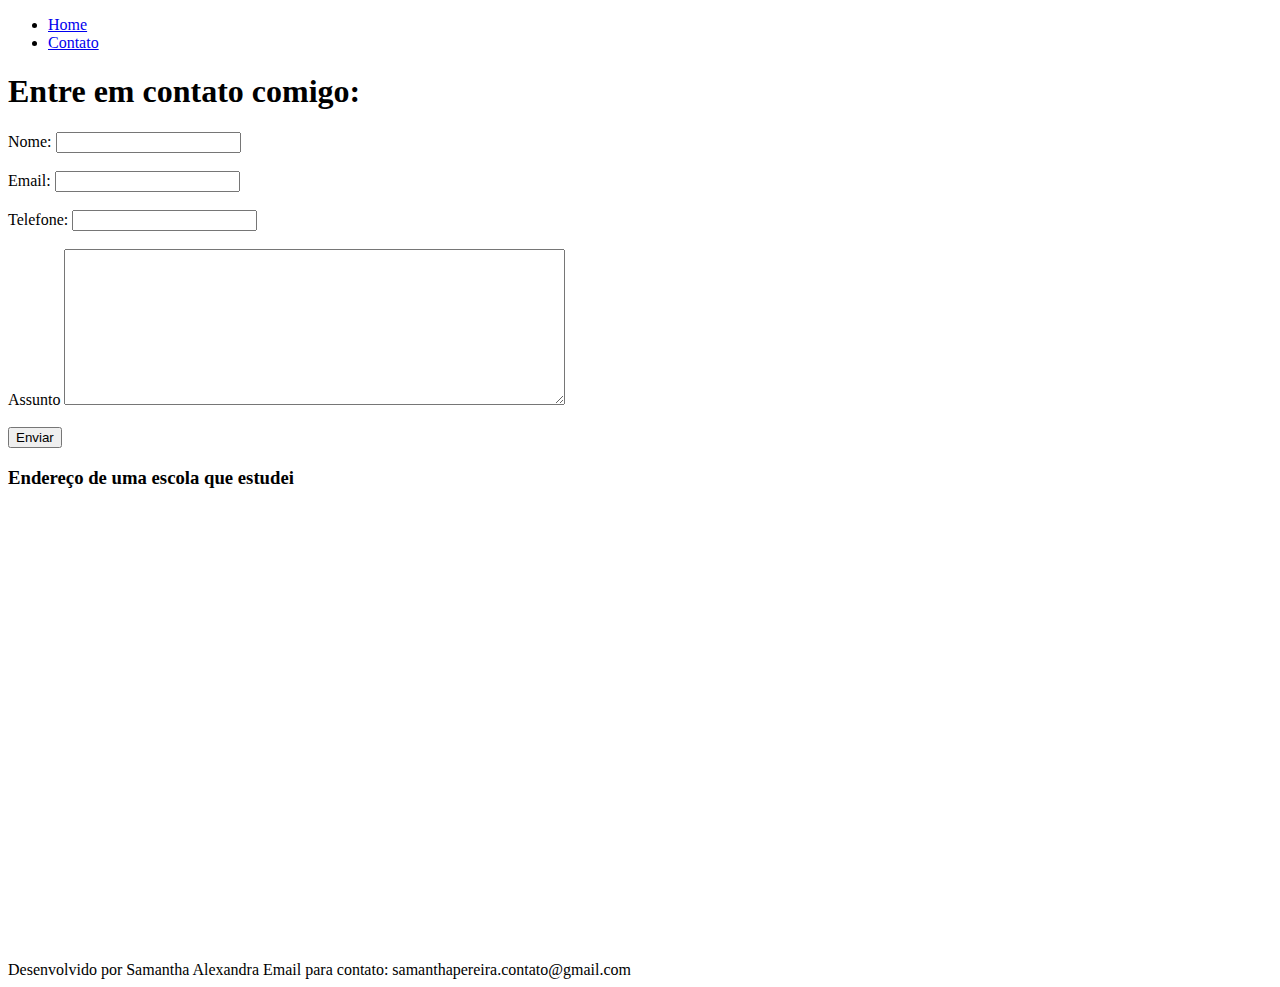
==== contato.html @ 2608f3be "Add files via upload" ====
<!DOCTYPE html>
<html lang="pt-br">
<head>
    <meta charset="UTF-8">
    <meta http-equiv="X-UA-Compatible" content="IE=edge">
    <meta name="viewport" content="width=device-width, initial-scale=1.0">
    <title>Meu Perfil</title>
</head>
<body>
    <header>
        <nav>
            <ul>
                <li>
                    <a href="index.html">
                        Home
                    </a>
                </li>
                <li>
                    <a class="cabecalho__menu__link" href="curriculo.html">
                        Contato
                    </a>
                </li>
            </ul>
        </nav>
    </header>

    <main>
        <h1>Entre em contato comigo:</h1>
        <form>
            <div>
                <div>
                    <label for="nome">Nome: </label>
                    <input id="nome" type="text"></br></br>
                </div>
                <div>
                    <label for="email">Email:</label>
                    <input id="email"type="email"></br></br>
                </div>
                <div>
                    <label for="telefone">Telefone:</label>
                    <input id="telefone"type="number"></br></br>
                </div>
                <div>
                    <label for="assunto">Assunto</label>
                    <textarea name="assunto" id="assunto" cols="60" rows="10"></textarea>
                </br></br>
                </div>
            </div>
            <button>Enviar</button>
        </form>
    </main>
    <section>
        <h3>Endereço de uma escola que estudei</h3>
        <iframe src="https://www.google.com/maps/embed?pb=!1m18!1m12!1m3!1d14619.726728286176!2d-46.50897231967055!3d-23.642617554280047!2m3!1f0!2f0!3f0!3m2!1i1024!2i768!4f13.1!3m3!1m2!1s0x94ce69fb99073aaf%3A0xa03a628c33bd5978!2sE.E.%20Nagib%20Miguel%20Elchmer%2C%20Prof!5e0!3m2!1spt-BR!2sbr!4v1680634959674!5m2!1spt-BR!2sbr" width="600" height="450" style="border:0;" allowfullscreen="" loading="lazy" referrerpolicy="no-referrer-when-downgrade"></iframe>
    </section>

    <footer>
    Desenvolvido por Samantha Alexandra
    <span>Email para contato: samanthapereira.contato@gmail.com</span>
    </footer>

</body>

</html>
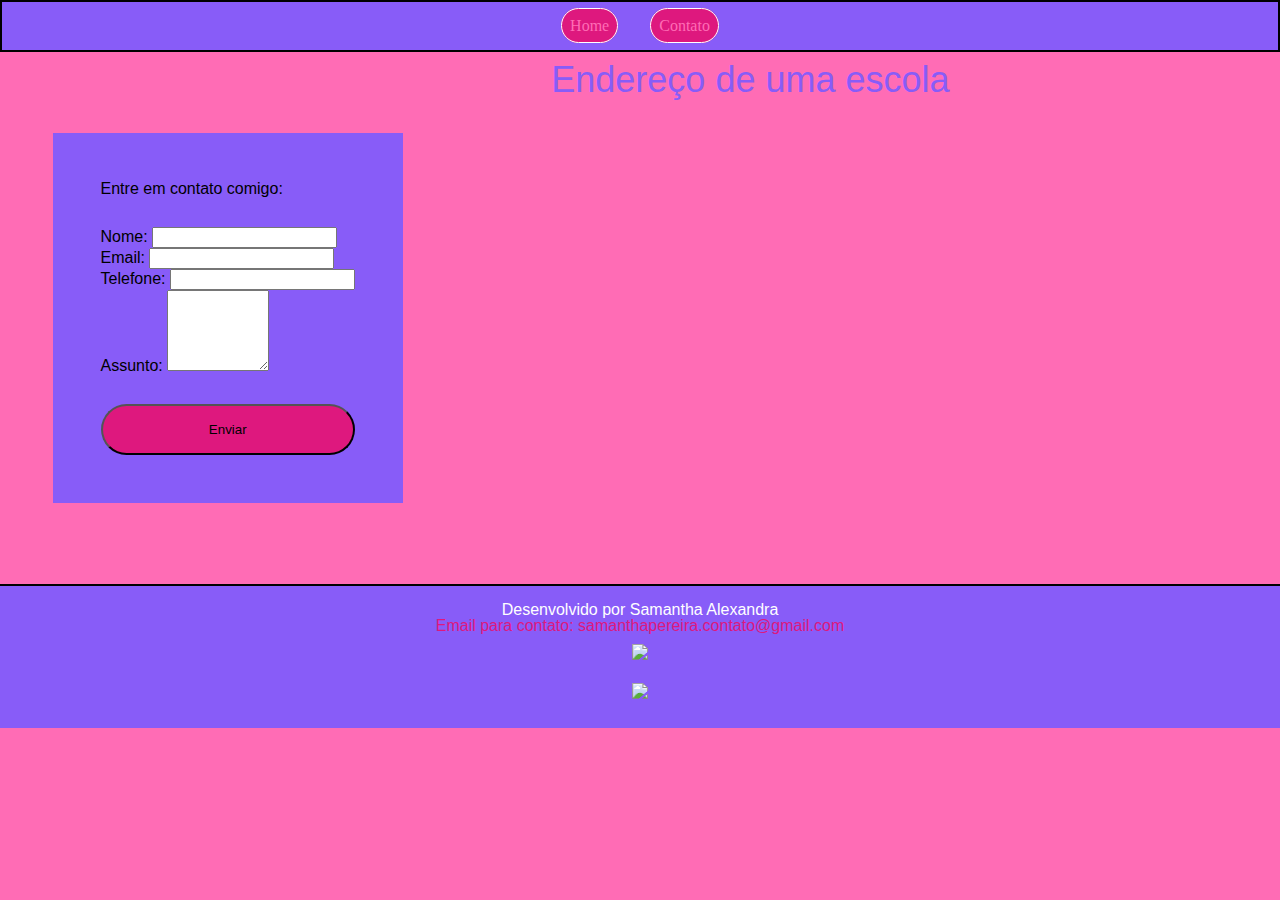
==== commit 0d400fba: "Inicio do css" ====
--- a/contato.html
+++ b/contato.html
@@ -5,18 +5,21 @@
     <meta http-equiv="X-UA-Compatible" content="IE=edge">
     <meta name="viewport" content="width=device-width, initial-scale=1.0">
     <title>Meu Perfil</title>
-</head>
+    <link rel="stylesheet" href="./assets/css/styles.css">
+    <link rel="stylesheet" href="./assets/css/reset.css">
+    <link rel="icon" href="./assets/img/coracao.png">
+
 <body>
-    <header>
-        <nav>
-            <ul>
+    <header class="cabecalho">
+        <nav class="cabecalho__menu">
+            <ul class="cabecalho__menu__lista">
                 <li>
-                    <a href="index.html">
+                    <a class="menu__item" href="index.html">
                         Home
                     </a>
                 </li>
                 <li>
-                    <a class="cabecalho__menu__link" href="curriculo.html">
+                    <a class="menu__item" href="contato.html">
                         Contato
                     </a>
                 </li>
@@ -25,40 +28,47 @@
     </header>
 
     <main>
-        <h1>Entre em contato comigo:</h1>
-        <form>
-            <div>
+        <section class="principal">
+            
+            <form class="formulario">
+                <h1 class="descricao">Entre em contato comigo:</h1>
                 <div>
-                    <label for="nome">Nome: </label>
-                    <input id="nome" type="text"></br></br>
+                    <div class="formulario__item">
+                        <label for="nome">Nome:</label>
+                        <input id="nome" type="text">
+                    </div>
+                    <div class="formulario__item">
+                        <label for="email">Email:</label>
+                        <input id="email"type="email">
+                    </div>
+                    <div class="formulario__item">
+                        <label for="telefone">Telefone:</label>
+                        <input id="telefone"type="number">
+                    </div>
+                    <div class="formulario__item">
+                        <label for="assunto">Assunto:</label>
+                        <textarea name="" id="" cols="10" rows="5"></textarea>
+                    </div>
+                    
                 </div>
-                <div>
-                    <label for="email">Email:</label>
-                    <input id="email"type="email"></br></br>
-                </div>
-                <div>
-                    <label for="telefone">Telefone:</label>
-                    <input id="telefone"type="number"></br></br>
-                </div>
-                <div>
-                    <label for="assunto">Assunto</label>
-                    <textarea name="assunto" id="assunto" cols="60" rows="10"></textarea>
-                </br></br>
-                </div>
-            </div>
-            <button>Enviar</button>
-        </form>
+                <button>Enviar</button>
+            </form>
+        </section>
+        <section class="">
+            <h3 class="titulo">Endereço de uma escola</h3>
+            <iframe class="mapa" src="https://www.google.com/maps/embed?pb=!1m18!1m12!1m3!1d14619.726728286176!2d-46.50897231967055!3d-23.642617554280047!2m3!1f0!2f0!3f0!3m2!1i1024!2i768!4f13.1!3m3!1m2!1s0x94ce69fb99073aaf%3A0xa03a628c33bd5978!2sE.E.%20Nagib%20Miguel%20Elchmer%2C%20Prof!5e0!3m2!1spt-BR!2sbr!4v1680634959674!5m2!1spt-BR!2sbr" width="600" height="450" style="border:0;" allowfullscreen="" loading="lazy" referrerpolicy="no-referrer-when-downgrade"></iframe>
+        </section>
     </main>
-    <section>
-        <h3>Endereço de uma escola que estudei</h3>
-        <iframe src="https://www.google.com/maps/embed?pb=!1m18!1m12!1m3!1d14619.726728286176!2d-46.50897231967055!3d-23.642617554280047!2m3!1f0!2f0!3f0!3m2!1i1024!2i768!4f13.1!3m3!1m2!1s0x94ce69fb99073aaf%3A0xa03a628c33bd5978!2sE.E.%20Nagib%20Miguel%20Elchmer%2C%20Prof!5e0!3m2!1spt-BR!2sbr!4v1680634959674!5m2!1spt-BR!2sbr" width="600" height="450" style="border:0;" allowfullscreen="" loading="lazy" referrerpolicy="no-referrer-when-downgrade"></iframe>
-    </section>
-
-    <footer>
-    Desenvolvido por Samantha Alexandra
-    <span>Email para contato: samanthapereira.contato@gmail.com</span>
+    <footer class="footer">
+        <p> Desenvolvido por Samantha Alexandra</p>
+        <p><span class="destaque">Email para contato: samanthapereira.contato@gmail.com</span></p>
+        <div class="botao">
+            <a href = "mailto:samanthapereira.contato@gmail.com"><img src="https://img.shields.io/badge/-Gmail-%23333?style=for-the-badge&logo=gmail&logoColor=white" target="_blank"></a>
+        </div>
+        <div class="botao">
+            <a href="https://www.linkedin.com/in/samantha-alexandra-pereira/" target="_blank"><img src="https://img.shields.io/badge/-LinkedIn-%230077B5?style=for-the-badge&logo=linkedin&logoColor=white" target="_blank"></a>
+        </div>
     </footer>
-
 </body>
 
-</html>+</html>
--- a/assets/css/styles.css
+++ b/assets/css/styles.css
@@ -0,0 +1,148 @@
+:root{
+    --tamanho-titulo: 2.25rem;
+    --tamanho-subtitulo: 2rem;
+    --tamanho-paragrafo:1rem;
+
+    --cor-principal: #885cf8;  /* ! Roxo */
+    --cor-secundaria:#DE187E; /*! rosa escuro*/
+    --cor-destaque:#ff6cb5;
+
+    --fonte: 'Krona One', sans-serif;
+}
+body{
+    background-color: var(--cor-destaque);
+}
+main {
+    font-family: var(--fonte);
+    display: flex;
+    align-items: center;
+    background-color: var(--cor-destaque);
+}
+.cabecalho{
+    background-color:  var(--cor-principal);
+    align-items: center;
+}
+
+.cabecalho__menu{
+    border: #000 2px solid;
+    padding: 1rem;
+}
+
+.cabecalho__menu__lista{
+    display: flex;
+    gap: 2rem;
+    justify-content: center;
+}
+
+.menu__item{
+    color:  var(--cor-destaque);
+    text-decoration: none;
+    background-color: var(--cor-secundaria);
+    border: 1px white solid;
+    border-radius: 32px;
+    padding: 0.5rem;
+}
+
+.menu__item:hover{
+    padding: 0.7rem ;
+    background-color:var(--cor-destaque);
+    color: var(--cor-principal);
+}
+
+.container{
+    width: 75%;
+    margin: 0 auto;
+    background-color: var(--cor-destaque);
+    padding: 2rem;
+    justify-content: center;
+}
+
+.titulo{
+    font-size: var(--tamanho-titulo);
+    font-family: var(--fonte);
+    text-align: center;
+    color: var(--cor-principal);
+    margin: 10px;
+}
+
+.foto{
+    background-repeat: no-repeat;
+    background-size: cover;
+    border-radius: 100%;
+    width: 25%;
+    border: var(--cor-secundaria) solid 3px;
+    align-items: start;
+    
+}
+
+@media (max-width: 700px) {
+    main {
+        flex-direction: column-reverse;
+        
+    }
+    .foto{
+        margin-top: 1rem;
+    }
+}
+.destaque{
+    color: var(--cor-secundaria)
+}
+
+.bloco{
+    width: 75%;
+    aspect-ratio: 16/9;
+    margin: 0 auto;
+    display: block;
+    margin-bottom: 1rem;
+}
+
+.footer{
+    padding: 1rem;
+    text-align: center;
+    color: white;
+    background-color: var(--cor-principal) ;
+    border-top: #000 2px solid;
+    font-family: var(--fonte);
+    font-size: var(--tamanho-paragrafo);
+}
+
+/*! contato aqui*/
+
+.formulario{
+    background-color: #885cf8;
+    margin: 15%;
+    padding: 3rem;
+    display: flex;
+    flex-direction: column;
+    gap:30px;
+    width: 100%;
+}
+
+.descricao{
+    font-size: var(--tamanho-paragrafo);
+    
+}
+
+button{
+    padding: 1rem;
+    border-radius: 32px;
+    background-color: var(--cor-secundaria);
+}
+
+button:hover{
+    padding: 1.5rem ;
+    background-color:var(--cor-destaque);
+    color: var(--cor-principal);
+}
+
+.mapa{
+    width: 75%;
+    aspect-ratio: 16/9;
+    margin: 20px auto;
+    display: block;
+    margin-bottom: 1rem;
+}
+
+.botao{
+    padding: 10px 0px;
+}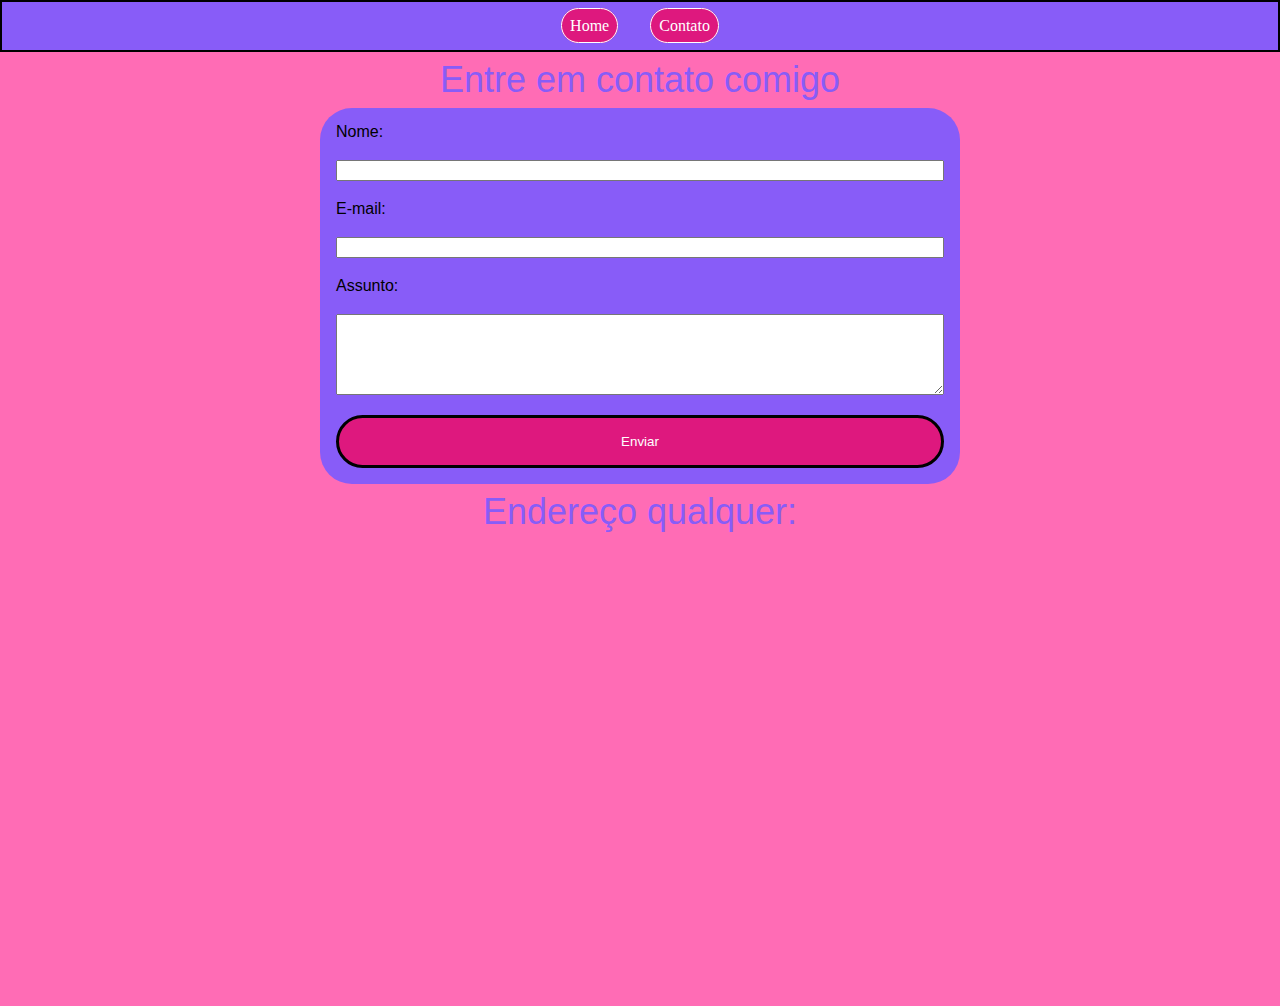
==== commit 1f3bdd10: "Finalizando e debugando" ====
--- a/contato.html
+++ b/contato.html
@@ -27,48 +27,26 @@
         </nav>
     </header>
 
-    <main>
-        <section class="principal">
-            
-            <form class="formulario">
-                <h1 class="descricao">Entre em contato comigo:</h1>
-                <div>
-                    <div class="formulario__item">
-                        <label for="nome">Nome:</label>
-                        <input id="nome" type="text">
-                    </div>
-                    <div class="formulario__item">
-                        <label for="email">Email:</label>
-                        <input id="email"type="email">
-                    </div>
-                    <div class="formulario__item">
-                        <label for="telefone">Telefone:</label>
-                        <input id="telefone"type="number">
-                    </div>
-                    <div class="formulario__item">
-                        <label for="assunto">Assunto:</label>
-                        <textarea name="" id="" cols="10" rows="5"></textarea>
-                    </div>
-                    
-                </div>
-                <button>Enviar</button>
-            </form>
-        </section>
-        <section class="">
-            <h3 class="titulo">Endereço de uma escola</h3>
-            <iframe class="mapa" src="https://www.google.com/maps/embed?pb=!1m18!1m12!1m3!1d14619.726728286176!2d-46.50897231967055!3d-23.642617554280047!2m3!1f0!2f0!3f0!3m2!1i1024!2i768!4f13.1!3m3!1m2!1s0x94ce69fb99073aaf%3A0xa03a628c33bd5978!2sE.E.%20Nagib%20Miguel%20Elchmer%2C%20Prof!5e0!3m2!1spt-BR!2sbr!4v1680634959674!5m2!1spt-BR!2sbr" width="600" height="450" style="border:0;" allowfullscreen="" loading="lazy" referrerpolicy="no-referrer-when-downgrade"></iframe>
-        </section>
-    </main>
-    <footer class="footer">
-        <p> Desenvolvido por Samantha Alexandra</p>
-        <p><span class="destaque">Email para contato: samanthapereira.contato@gmail.com</span></p>
-        <div class="botao">
-            <a href = "mailto:samanthapereira.contato@gmail.com"><img src="https://img.shields.io/badge/-Gmail-%23333?style=for-the-badge&logo=gmail&logoColor=white" target="_blank"></a>
-        </div>
-        <div class="botao">
-            <a href="https://www.linkedin.com/in/samantha-alexandra-pereira/" target="_blank"><img src="https://img.shields.io/badge/-LinkedIn-%230077B5?style=for-the-badge&logo=linkedin&logoColor=white" target="_blank"></a>
-        </div>
-    </footer>
+    <main class="principal">
+        <h1 class="titulo">Entre em contato comigo</h1>
+
+        <form class="formulario">
+            <label for="nome">Nome:</label> 
+            <input type="text" id="nome" />
+
+            <label for="email">E-mail:</label> 
+            <input type="email" id="email" />
+
+            <label for="assunto">Assunto:</label> 
+            <textarea name="assunto" id="assunto" cols="60" rows="5"></textarea>
+                
+            <button class="botao__formulario">Enviar</button>
+
+        </form>
+    
+        <h2 class="titulo">Endereço qualquer:</h2>
+    
+        <iframe class="mapa" src="https://www.google.com/maps/embed?pb=!1m18!1m12!1m3!1d3658.1731191316826!2d-46.683272685544026!3d-23.52627506618147!2m3!1f0!2f0!3f0!3m2!1i1024!2i768!4f13.1!3m3!1m2!1s0x94ce57e2c76909dd%3A0xf741c6e7df1fd020!2sTeatro%20Bradesco!5e0!3m2!1spt-BR!2sbr!4v1680783214557!5m2!1spt-BR!2sbr" width="600" height="450" style="border:0;" allowfullscreen="" loading="lazy" referrerpolicy="no-referrer-when-downgrade"></iframe>
 </body>
 
 </html>
--- a/assets/css/styles.css
+++ b/assets/css/styles.css
@@ -35,7 +35,7 @@
 }
 
 .menu__item{
-    color:  var(--cor-destaque);
+    color:  white;
     text-decoration: none;
     background-color: var(--cor-secundaria);
     border: 1px white solid;
@@ -55,6 +55,12 @@
     background-color: var(--cor-destaque);
     padding: 2rem;
     justify-content: center;
+    
+}
+
+.paragrafo{
+    padding: 20px;
+    text-align: justify;
 }
 
 .titulo{
@@ -108,41 +114,43 @@
 
 /*! contato aqui*/
 
-.formulario{
-    background-color: #885cf8;
-    margin: 15%;
-    padding: 3rem;
+.principal{
     display: flex;
     flex-direction: column;
-    gap:30px;
-    width: 100%;
+    font-size: var(--fonte);
+
 }
 
-.descricao{
-    font-size: var(--tamanho-paragrafo);
-    
+.formulario{
+    display: flex;
+    flex-direction: column;
+    gap: 20px;
+    background-color: var(--cor-principal);
+    padding: 1rem;
+    border-radius: 2rem;
+    width: 50%;
 }
 
-button{
+.botao__formulario{
     padding: 1rem;
-    border-radius: 32px;
     background-color: var(--cor-secundaria);
+    color: white;
+    border-radius: 2rem;
+    border: 3px black solid;
+    justify-content: center;
 }
 
-button:hover{
-    padding: 1.5rem ;
-    background-color:var(--cor-destaque);
-    color: var(--cor-principal);
+@media (max-width: 700px){
+    .formulario{
+        width: 90%;
+    }
+    
 }
 
 .mapa{
     width: 75%;
     aspect-ratio: 16/9;
-    margin: 20px auto;
+    margin: 0 auto;
     display: block;
     margin-bottom: 1rem;
-}
-
-.botao{
-    padding: 10px 0px;
 }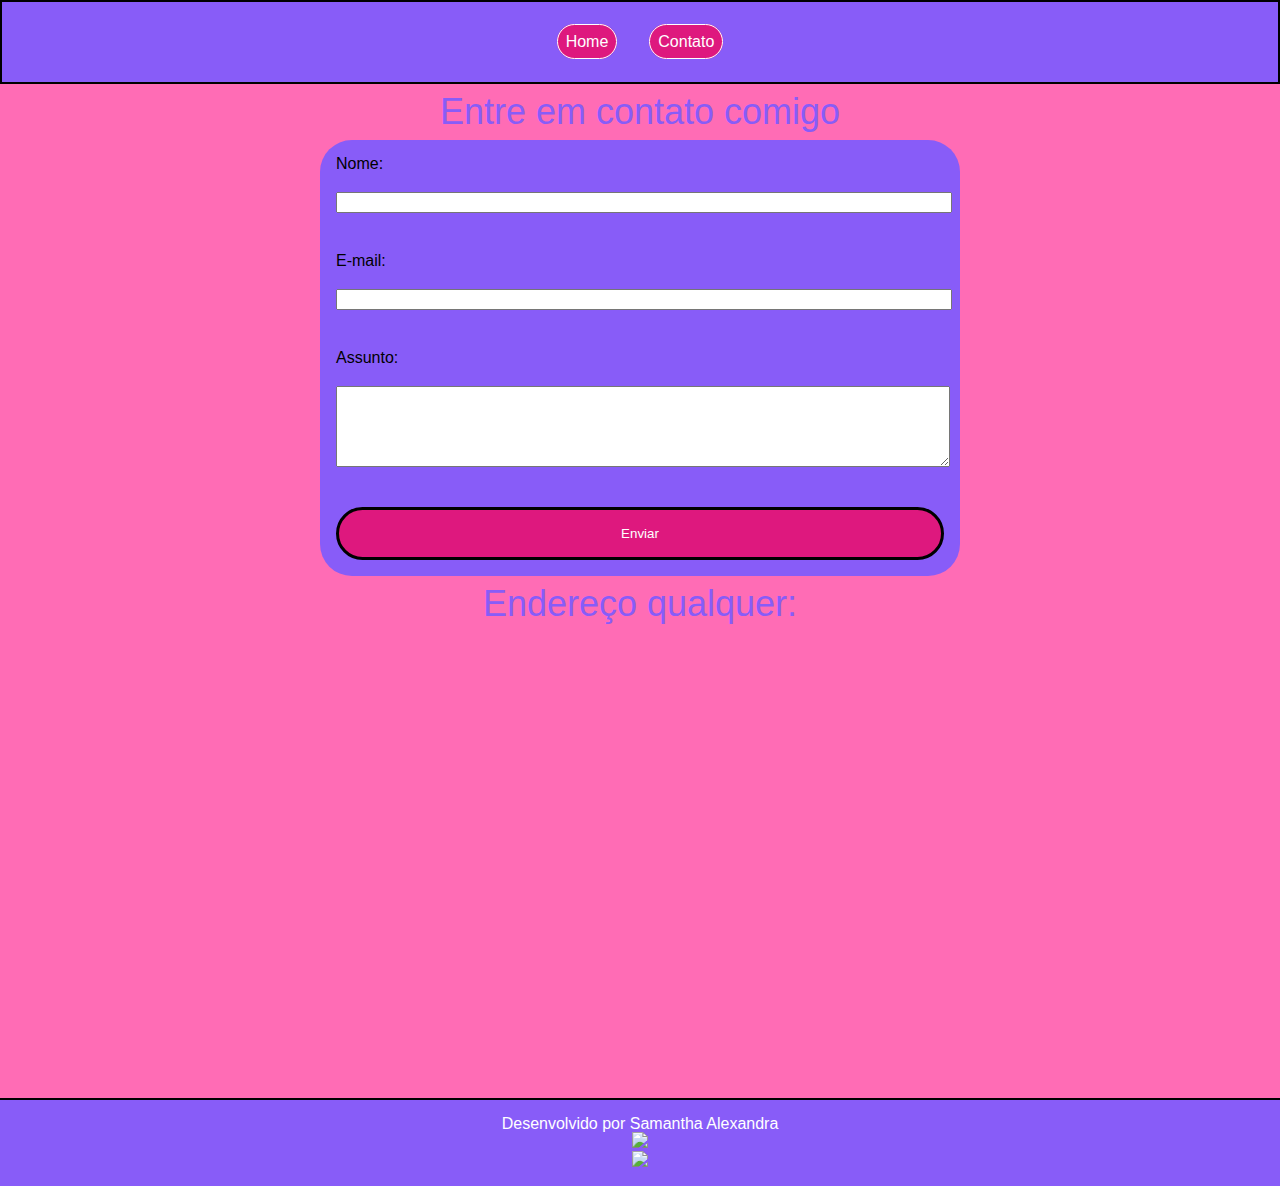
==== commit 60951b30: ":heavy_check_mark: Adicionando o JavaScript" ====
--- a/contato.html
+++ b/contato.html
@@ -32,21 +32,36 @@
 
         <form class="formulario">
             <label for="nome">Nome:</label> 
-            <input type="text" id="nome" />
+            <input type="text" id="nome" onkeyup="validaNome()"/>
+            <div id="txtNome"></div>
 
             <label for="email">E-mail:</label> 
-            <input type="email" id="email" />
+            <input type="email" id="email" onkeyup="validaEmail()"/>
+            <div id="txtEmail"></div>
 
             <label for="assunto">Assunto:</label> 
-            <textarea name="assunto" id="assunto" cols="60" rows="5"></textarea>
-                
-            <button class="botao__formulario">Enviar</button>
+            <textarea name="assunto" id="assunto" cols="60" rows="5" onkeyup="validaAssunto()"></textarea>
+            <div id="txtAssunto"></div>    
+
+            <button class="botao__formulario" onclick="enviar()">Enviar</button>
 
         </form>
     
         <h2 class="titulo">Endereço qualquer:</h2>
     
-        <iframe class="mapa" src="https://www.google.com/maps/embed?pb=!1m18!1m12!1m3!1d3658.1731191316826!2d-46.683272685544026!3d-23.52627506618147!2m3!1f0!2f0!3f0!3m2!1i1024!2i768!4f13.1!3m3!1m2!1s0x94ce57e2c76909dd%3A0xf741c6e7df1fd020!2sTeatro%20Bradesco!5e0!3m2!1spt-BR!2sbr!4v1680783214557!5m2!1spt-BR!2sbr" width="600" height="450" style="border:0;" allowfullscreen="" loading="lazy" referrerpolicy="no-referrer-when-downgrade"></iframe>
+        <iframe class="mapa" id="mapa" onmousemove="mapaZoom()" onmouseout="mapaNormal()" src="https://www.google.com/maps/embed?pb=!1m18!1m12!1m3!1d3658.1731191316826!2d-46.683272685544026!3d-23.52627506618147!2m3!1f0!2f0!3f0!3m2!1i1024!2i768!4f13.1!3m3!1m2!1s0x94ce57e2c76909dd%3A0xf741c6e7df1fd020!2sTeatro%20Bradesco!5e0!3m2!1spt-BR!2sbr!4v1680783214557!5m2!1spt-BR!2sbr" width="600" height="450" style="border:0;" allowfullscreen="" loading="lazy" referrerpolicy="no-referrer-when-downgrade"></iframe>
+    </main>
+    <footer class="footer">
+            <p> Desenvolvido por Samantha Alexandra</p>
+            <div class="botao">
+                <a href = "mailto:samanthapereira.contato@gmail.com"><img src="https://img.shields.io/badge/-Gmail-%23333?style=for-the-badge&logo=gmail&logoColor=white" target="_blank"></a>
+            </div>
+            <div class="botao">
+                <a href="https://www.linkedin.com/in/samantha-alexandra-pereira/" target="_blank"><img src="https://img.shields.io/badge/-LinkedIn-%230077B5?style=for-the-badge&logo=linkedin&logoColor=white" target="_blank"></a>
+            </div>
+    
+    </footer>
+    <script src="./assets/js/script.js"></script>
 </body>
 
 </html>
--- a/assets/css/styles.css
+++ b/assets/css/styles.css
@@ -21,11 +21,13 @@
 .cabecalho{
     background-color:  var(--cor-principal);
     align-items: center;
+    font-family: var(--fonte);
+
 }
 
 .cabecalho__menu{
     border: #000 2px solid;
-    padding: 1rem;
+    padding: 2rem;
 }
 
 .cabecalho__menu__lista{
@@ -52,7 +54,6 @@
 .container{
     width: 75%;
     margin: 0 auto;
-    background-color: var(--cor-destaque);
     padding: 2rem;
     justify-content: center;
     
@@ -78,18 +79,10 @@
     width: 25%;
     border: var(--cor-secundaria) solid 3px;
     align-items: start;
-    
+    margin-right: 1rem;
 }
 
-@media (max-width: 700px) {
-    main {
-        flex-direction: column-reverse;
-        
-    }
-    .foto{
-        margin-top: 1rem;
-    }
-}
+
 .destaque{
     color: var(--cor-secundaria)
 }
@@ -110,6 +103,18 @@
     border-top: #000 2px solid;
     font-family: var(--fonte);
     font-size: var(--tamanho-paragrafo);
+}
+
+.caixa{
+    background-color: var(--cor-principal);
+    margin: 1rem;
+    border-radius: 40px;
+}
+
+.titulo__rosa{
+    color:#DE187E;
+    text-align: center;
+    font-size: var(--tamanho-titulo);
 }
 
 /*! contato aqui*/
@@ -144,7 +149,29 @@
     .formulario{
         width: 90%;
     }
-    
+    .paragrafo{
+        padding: 0px;
+        text-align: center;
+    }
+    .foto{
+        width: 70%;
+
+    }
+
+    .container{
+        width: 100%;
+        padding: 8px;
+    }
+
+    main {
+        flex-direction: column-reverse;
+        
+    }
+
+    .foto{
+        margin-top: 1rem;
+        margin-right: 0rem;
+    }
 }
 
 .mapa{
@@ -153,4 +180,5 @@
     margin: 0 auto;
     display: block;
     margin-bottom: 1rem;
-}+}
+
